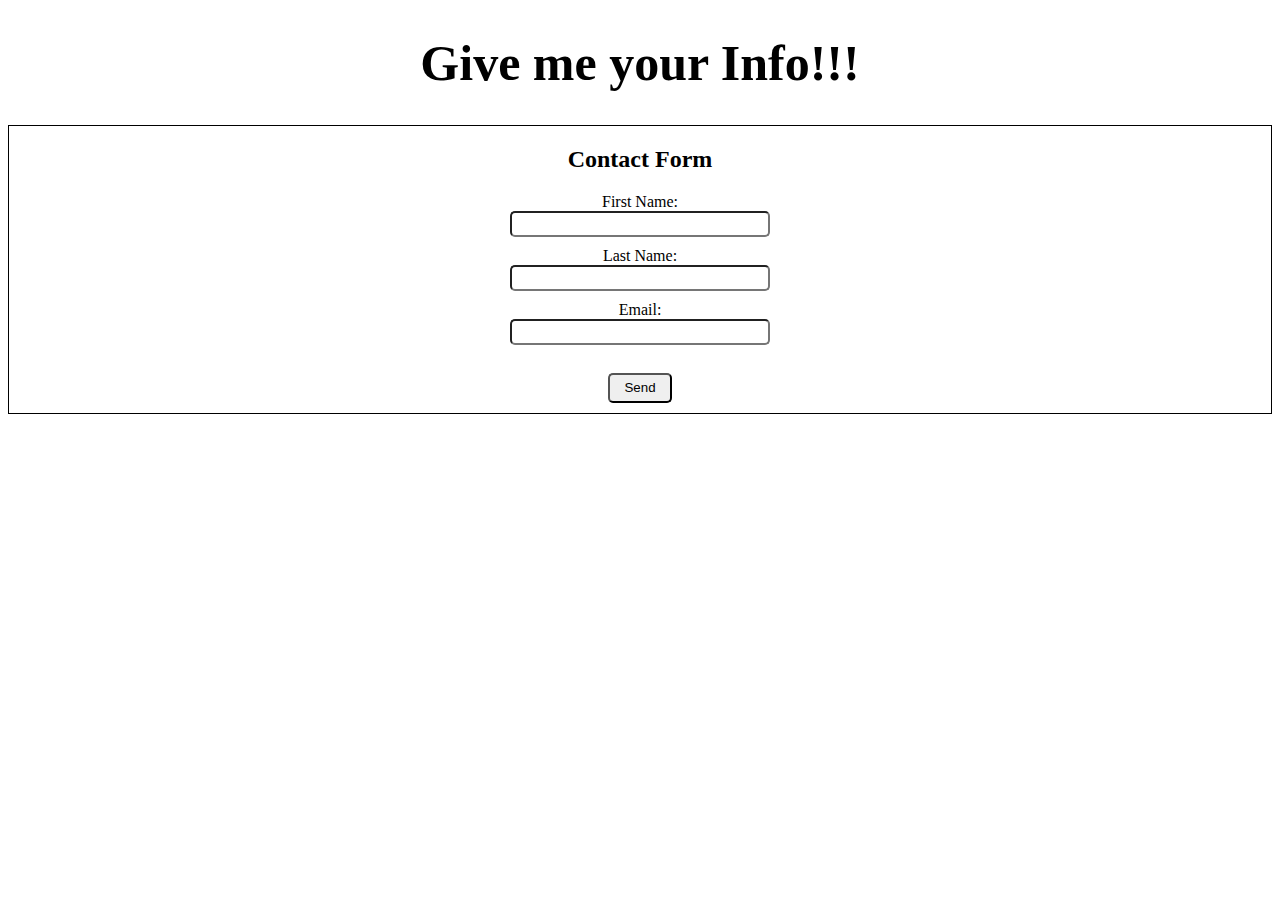
==== M1-LandingPage/index.html @ 483bcdb6 "created a folder with index.html and CSS file, added basic header and form elements" ====
<!DOCTYPE html>
<html>
    <head>
        <meta charset="UTF-8">
        <meta name="viewport" content="width=device-width, initial-scale=1.0">
        <link rel="stylesheet" type="text/css" href="./style.css">
        <title>Landing Page</title>
    </head>

    <body>
        <header>
            <h1>Give me your Info!!!</h1>
        </header>

        <div>
            <h2>Contact Form</h2>
            <label>First Name: </label>
            <br>
            <input type="text" id="fname" name="fname">
            <br>
            <label>Last Name: </label>
            <br>
            <input type="text" id="lname" name="lname">
            <br>
            <label>Email: </label>
            <br>
            <input type="email" id="email" name="email">
            <br>
            <br>
            <input type="submit" value="Send" id="submit">

        </div>

        <footer></footer>
    </body>
</html>
---- M1-LandingPage/style.css ----
h1 {
    text-align: center;
    font-size: 50px;
}

div {
    border: 1px black solid;
    text-align: center;
}
label {
    margin-bottom: 10px;
}

input {
    border-radius: 5px;
}

#submit {
    margin-bottom: 10px;
    height: 30px;
    width: 5%;
}

#fname {
    margin-bottom: 10px;
    width: 20%;
    height: 20px;
}
#lname {
    margin-bottom: 10px;
    width: 20%;
    height: 20px;
}
#email {
    margin-bottom: 10px;
    width: 20%;
    height: 20px;
}
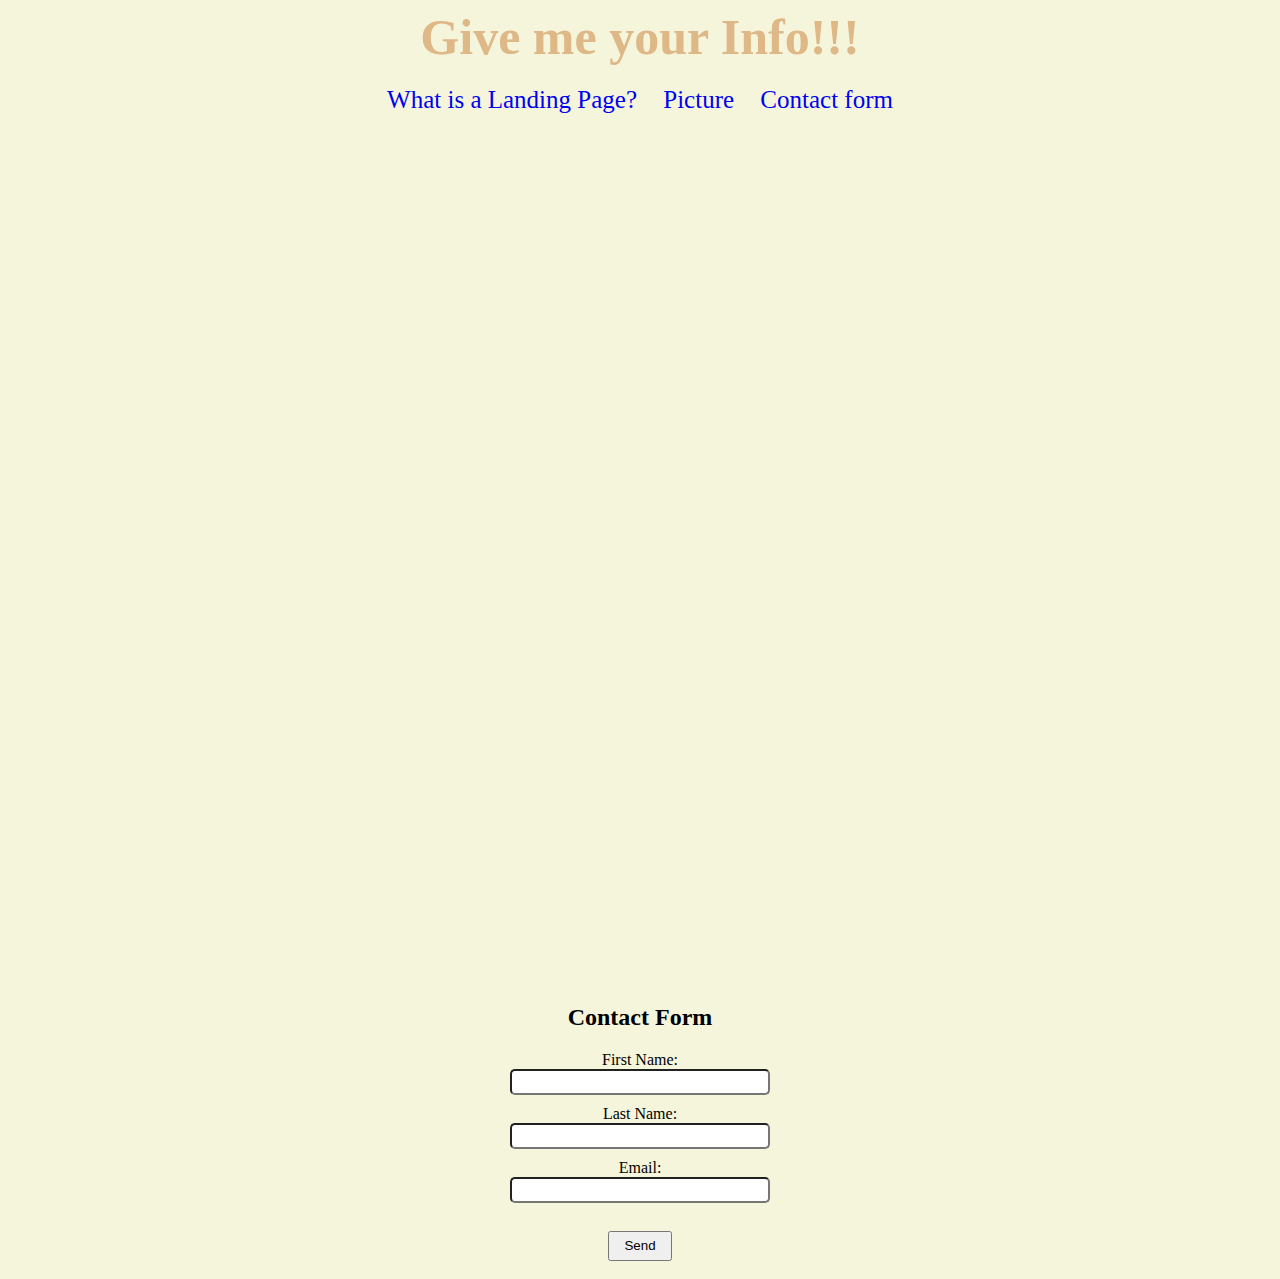
==== commit 1c9b248c: "added navigation bar, styling, and image to landing page" ====
--- a/M1-LandingPage/index.html
+++ b/M1-LandingPage/index.html
@@ -10,9 +10,25 @@
     <body>
         <header>
             <h1>Give me your Info!!!</h1>
+            <ul>
+                <li>
+                    <a href="https://en.wikipedia.org/wiki/Landing_page" target="_blank">What is a Landing Page?</a>
+                </li>
+                <li>
+                    <a href="https://unsplash.com/photos/6CNB3iD8M4E" target="_blank">Picture</a>
+                </li>
+                <li>
+                    <a href="#contact">Contact form</a>
+                </li>
+            </ul>
         </header>
 
-        <div>
+        <div id="primary">   
+            
+        </div>
+
+
+        <div id="contact">
             <h2>Contact Form</h2>
             <label>First Name: </label>
             <br>
@@ -27,7 +43,7 @@
             <input type="email" id="email" name="email">
             <br>
             <br>
-            <input type="submit" value="Send" id="submit">
+            <button type="submit" id="submit">Send</button>
 
         </div>
 
--- a/M1-LandingPage/style.css
+++ b/M1-LandingPage/style.css
@@ -1,12 +1,43 @@
+body {
+    background-color: beige;
+}
+
 h1 {
     text-align: center;
     font-size: 50px;
+    color: burlywood;
+    margin: 0px;
+}
+
+ul {
+    text-align: center;
+    font-size: 25px;
+    margin: 0px;
+    padding: 20px;
+}
+
+li {
+    display: inline;
+    margin: 10px;
+}
+a {
+    text-decoration: none;
+}
+a:hover {
+    color: blueviolet;
+}
+
+#primary {
+    background-image: url("./images/microsoft-edge-6CNB3iD8M4E-unsplash.jpg");
+    height: 850px;
+    width: 100%;
+    background-size: cover;
 }
 
 div {
-    border: 1px black solid;
     text-align: center;
 }
+
 label {
     margin-bottom: 10px;
 }
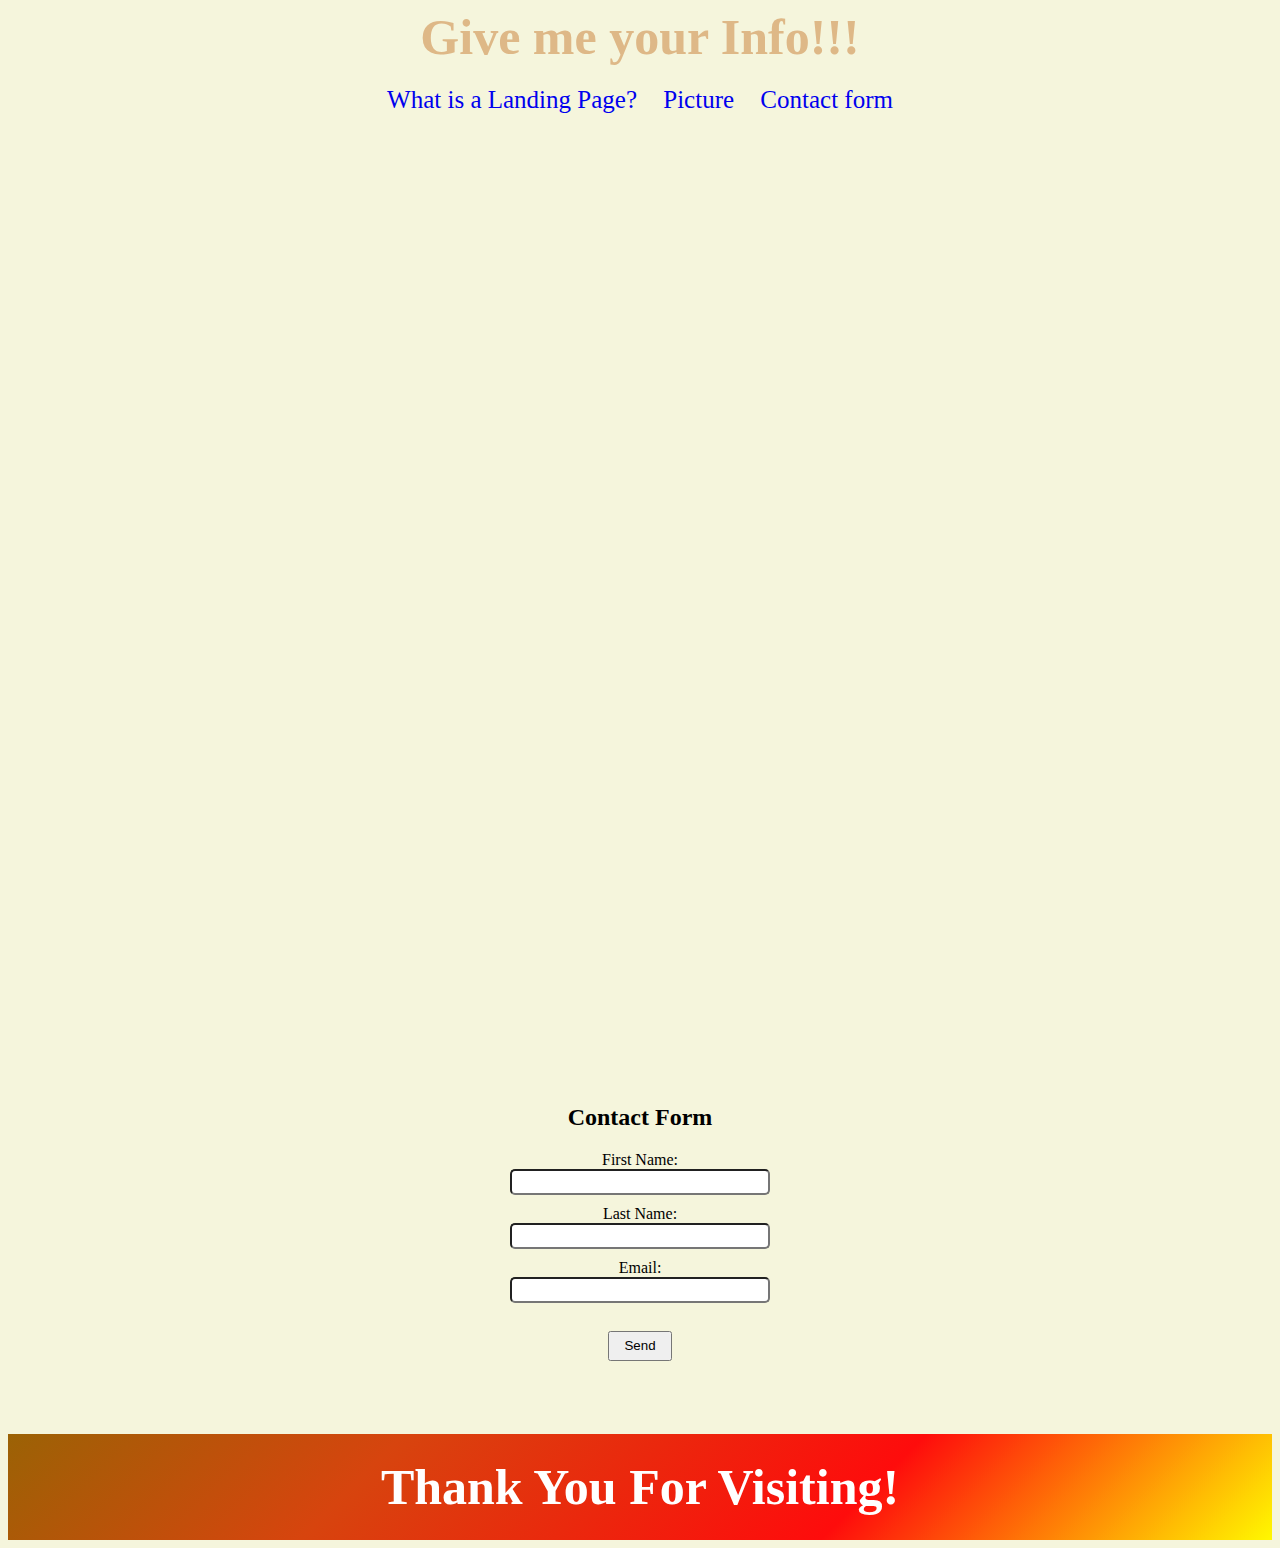
==== commit b2622487: "added footer, fixedsome styling on contact form" ====
--- a/M1-LandingPage/index.html
+++ b/M1-LandingPage/index.html
@@ -47,6 +47,8 @@
 
         </div>
 
-        <footer></footer>
+        <footer>
+            <h2 id="footing">Thank You For Visiting!</h2>
+        </footer>
     </body>
 </html>--- a/M1-LandingPage/style.css
+++ b/M1-LandingPage/style.css
@@ -36,6 +36,8 @@
 
 div {
     text-align: center;
+    height: 350px;
+    padding-top: 50px;
 }
 
 label {
@@ -66,4 +68,21 @@
     margin-bottom: 10px;
     width: 20%;
     height: 20px;
-}+}
+
+
+#footing {
+    text-align: center;
+    font-size: 50px;
+    color: white;
+    margin: 0px;
+    padding: 24px;
+    background-image: linear-gradient(
+        -225deg,
+        #9b6205 0%,
+        #d7440e 29%,
+        #fe0c0c 67%,
+        #fff800 100%
+    );
+}
+
